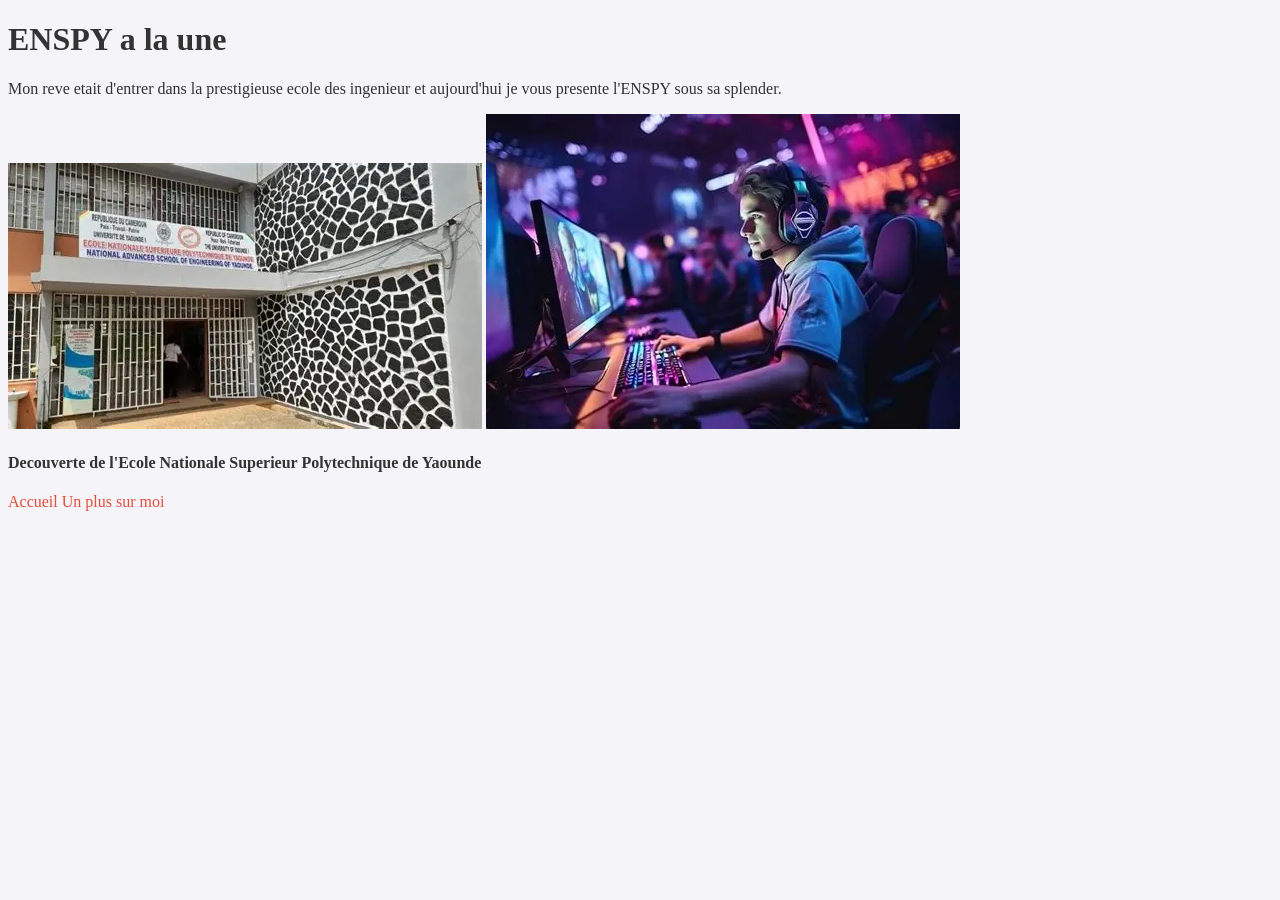
==== page2.html @ f5c3e8e7 "Mon premier site" ====
<!DOCTYPE html>
<html lang="en">
    <head>
        <meta charset="UTF-8"/>
        <meta name="viewport" content="width=device-width,initial-scale=1.0"/>
        <title>MON ENTRER A L'ENSPY</title>
        <link rel="stylesheet" href="style.css">
    </head>
    <body>
        <main>
            <h1>ENSPY a la une</h1>
            <p>Mon reve etait d'entrer dans la prestigieuse ecole des ingenieur et aujourd'hui je vous presente l'ENSPY sous sa splender.</p>
        </main>
        <img src="image/phtoENSPY.jpg" alt="photos de ENSPY">
        <img src="image/loisir2.jpg" alt="photos2 de ENSPY">
        <h4>Decouverte de l'Ecole Nationale Superieur Polytechnique de Yaounde</h4>
        <nav>
            <a href="index.html">Accueil</a>
            <a href="page3.html">Un plus sur moi</a>
        </nav>
    </body>
</html>
---- style.css ----
body {
    background-color: #f4f4f9; 
    color: #333333; 
}


a {
    color: #e74c3c; 
    text-decoration: none; 
}
a:hover {
    color: #c0392b; /* Rouge plus foncé */
}
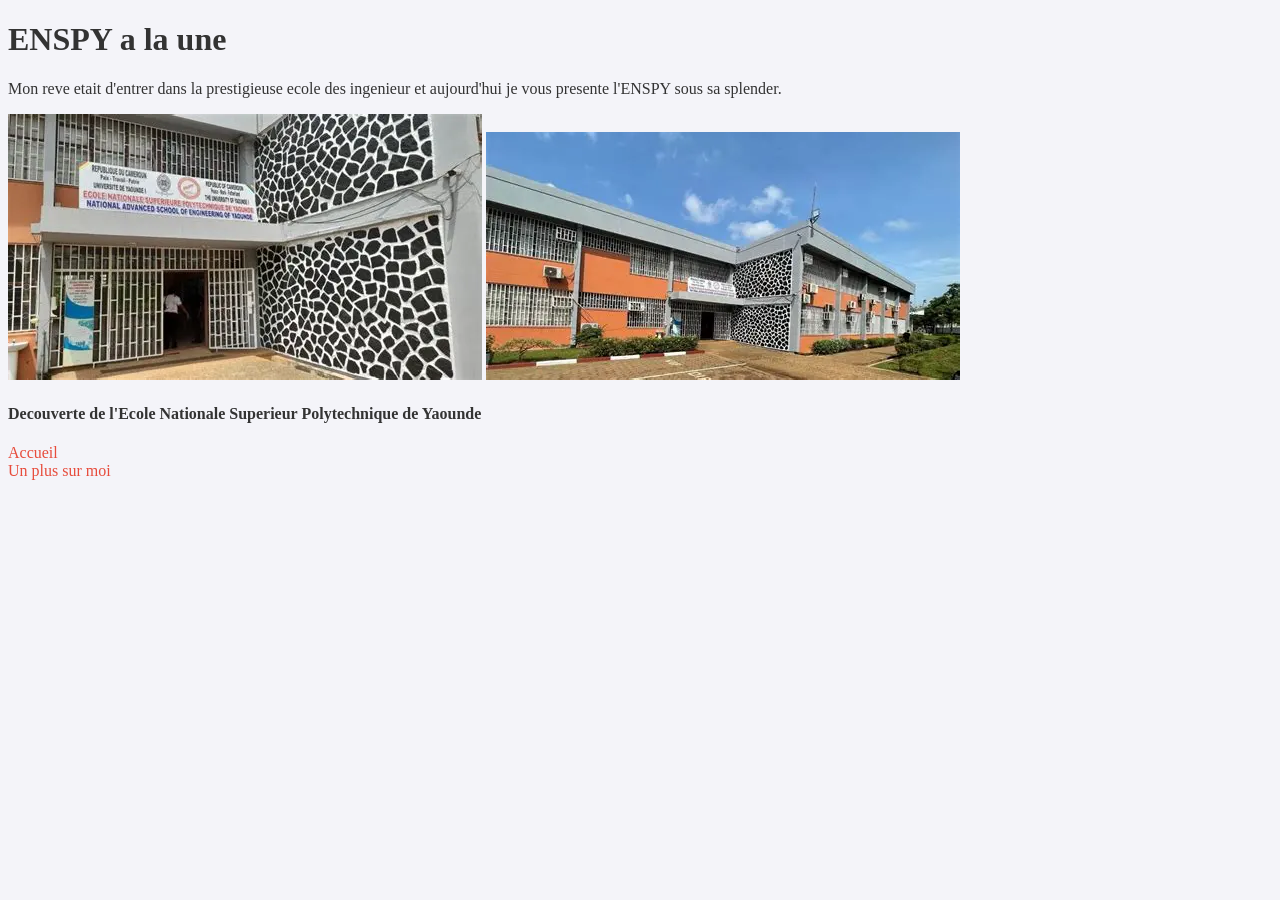
==== commit ebe9e926: "nouvelle mise a jours" ====
--- a/page2.html
+++ b/page2.html
@@ -12,10 +12,10 @@
             <p>Mon reve etait d'entrer dans la prestigieuse ecole des ingenieur et aujourd'hui je vous presente l'ENSPY sous sa splender.</p>
         </main>
         <img src="image/phtoENSPY.jpg" alt="photos de ENSPY">
-        <img src="image/loisir2.jpg" alt="photos2 de ENSPY">
+        <img src="image/photoENSPY2.jpg" alt="photos2 de ENSPY">
         <h4>Decouverte de l'Ecole Nationale Superieur Polytechnique de Yaounde</h4>
         <nav>
-            <a href="index.html">Accueil</a>
+            <a href="index.html">Accueil</a><br>
             <a href="page3.html">Un plus sur moi</a>
         </nav>
     </body>
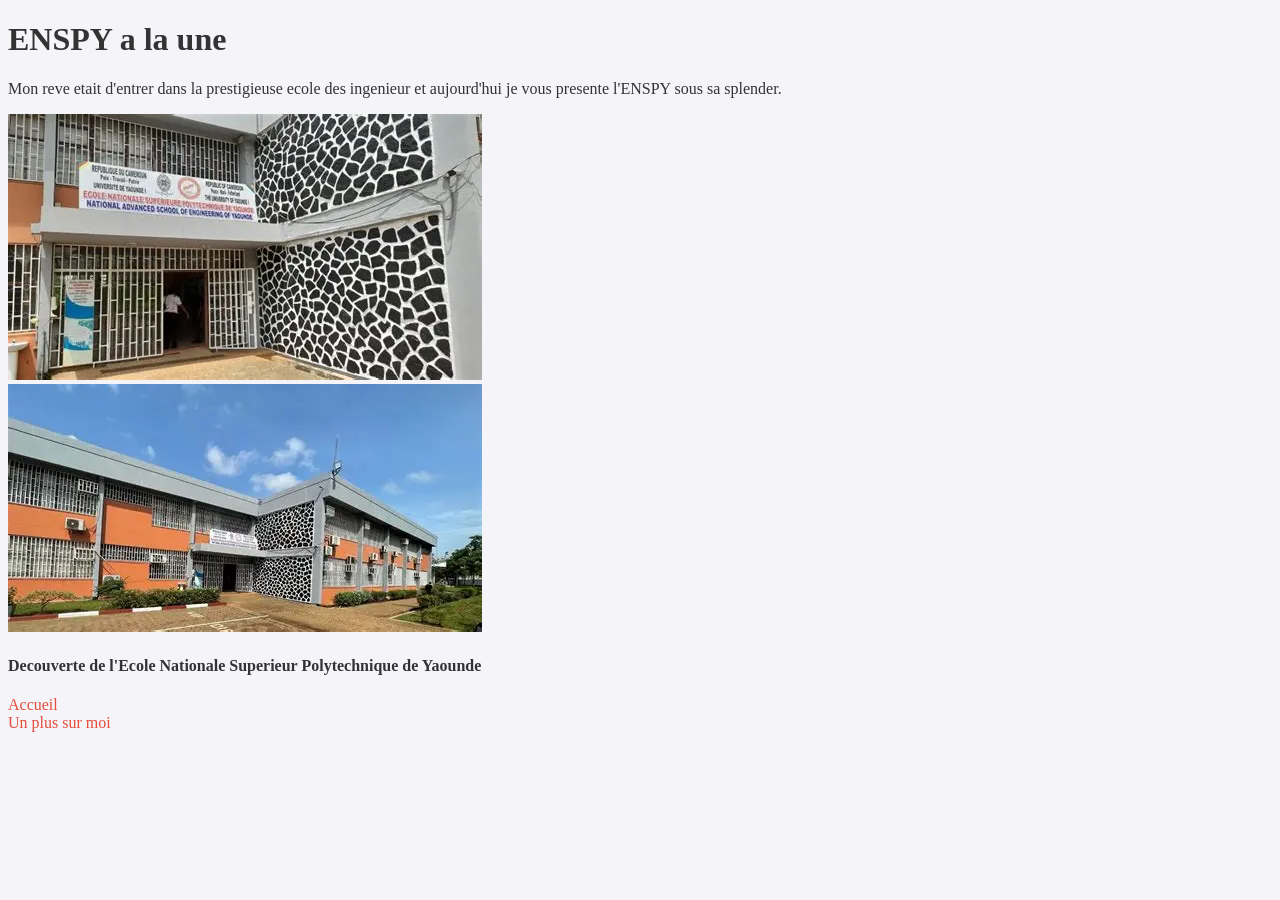
==== commit 366fc833: "nouvelle version" ====
--- a/page2.html
+++ b/page2.html
@@ -11,7 +11,7 @@
             <h1>ENSPY a la une</h1>
             <p>Mon reve etait d'entrer dans la prestigieuse ecole des ingenieur et aujourd'hui je vous presente l'ENSPY sous sa splender.</p>
         </main>
-        <img src="image/phtoENSPY.jpg" alt="photos de ENSPY">
+        <img src="image/phtoENSPY.jpg" alt="photos de ENSPY"><br>
         <img src="image/photoENSPY2.jpg" alt="photos2 de ENSPY">
         <h4>Decouverte de l'Ecole Nationale Superieur Polytechnique de Yaounde</h4>
         <nav>
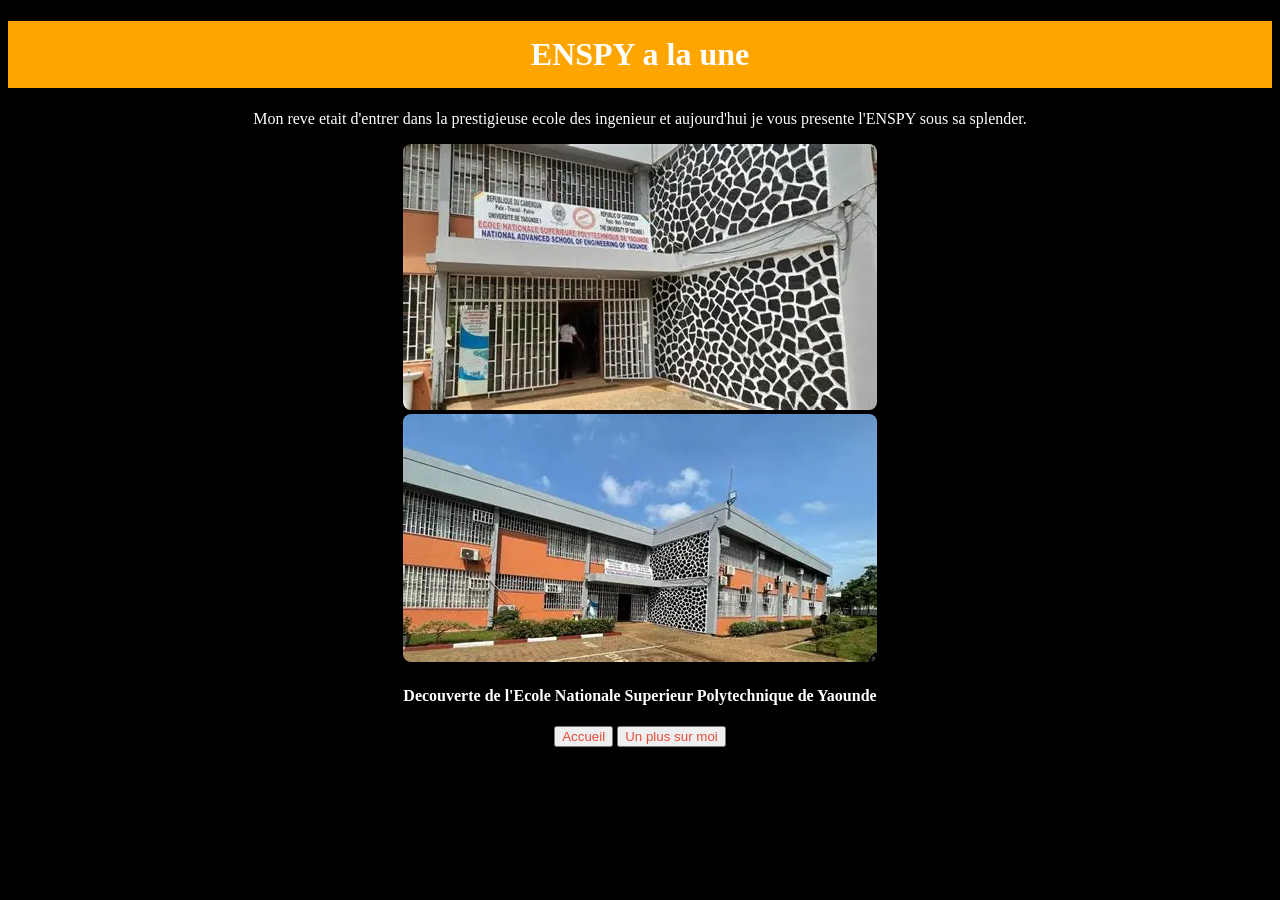
==== commit d9702061: "noveau mise à jour" ====
--- a/page2.html
+++ b/page2.html
@@ -7,16 +7,19 @@
         <link rel="stylesheet" href="style.css">
     </head>
     <body>
+        <center>
         <main>
+        
             <h1>ENSPY a la une</h1>
-            <p>Mon reve etait d'entrer dans la prestigieuse ecole des ingenieur et aujourd'hui je vous presente l'ENSPY sous sa splender.</p>
+            <p id="h21">Mon reve etait d'entrer dans la prestigieuse ecole des ingenieur et aujourd'hui je vous presente l'ENSPY sous sa splender.</p>
         </main>
         <img src="image/phtoENSPY.jpg" alt="photos de ENSPY"><br>
         <img src="image/photoENSPY2.jpg" alt="photos2 de ENSPY">
-        <h4>Decouverte de l'Ecole Nationale Superieur Polytechnique de Yaounde</h4>
+        <h4 id="h22">Decouverte de l'Ecole Nationale Superieur Polytechnique de Yaounde</h4>
         <nav>
-            <a href="index.html">Accueil</a><br>
-            <a href="page3.html">Un plus sur moi</a>
+            <button><a href="index.html">Accueil</a></button>
+            <button><a href="page3.html">Un plus sur moi</a></button>
+        </center>
         </nav>
     </body>
 </html>
--- a/style.css
+++ b/style.css
@@ -1,8 +1,8 @@
 
-body {
-    background-color: #f4f4f9; 
-    color: #333333; 
-}
+body{
+    background-color: black; 
+    color:black;
+     }
 
 
 a {
@@ -10,5 +10,37 @@
     text-decoration: none; 
 }
 a:hover {
-    color: #c0392b; /* Rouge plus foncé */
-}+    color:white;
+    background: orange;
+}
+h1{
+    color: white;;
+    background: orange;
+    padding: 15px;
+}
+#h11{
+    color: white;
+}
+#h12{
+    color: white;
+}
+#h21{
+    color: white;
+}
+#h22{
+    color: white;
+}
+#h31{
+    color: white;
+}
+#h32{
+    color: white;
+}
+img{
+    max-width: 100%;
+    border-radius: 8px;
+}
+img:hover {
+    box-shadow: 0 0 15 px orange;
+}
+
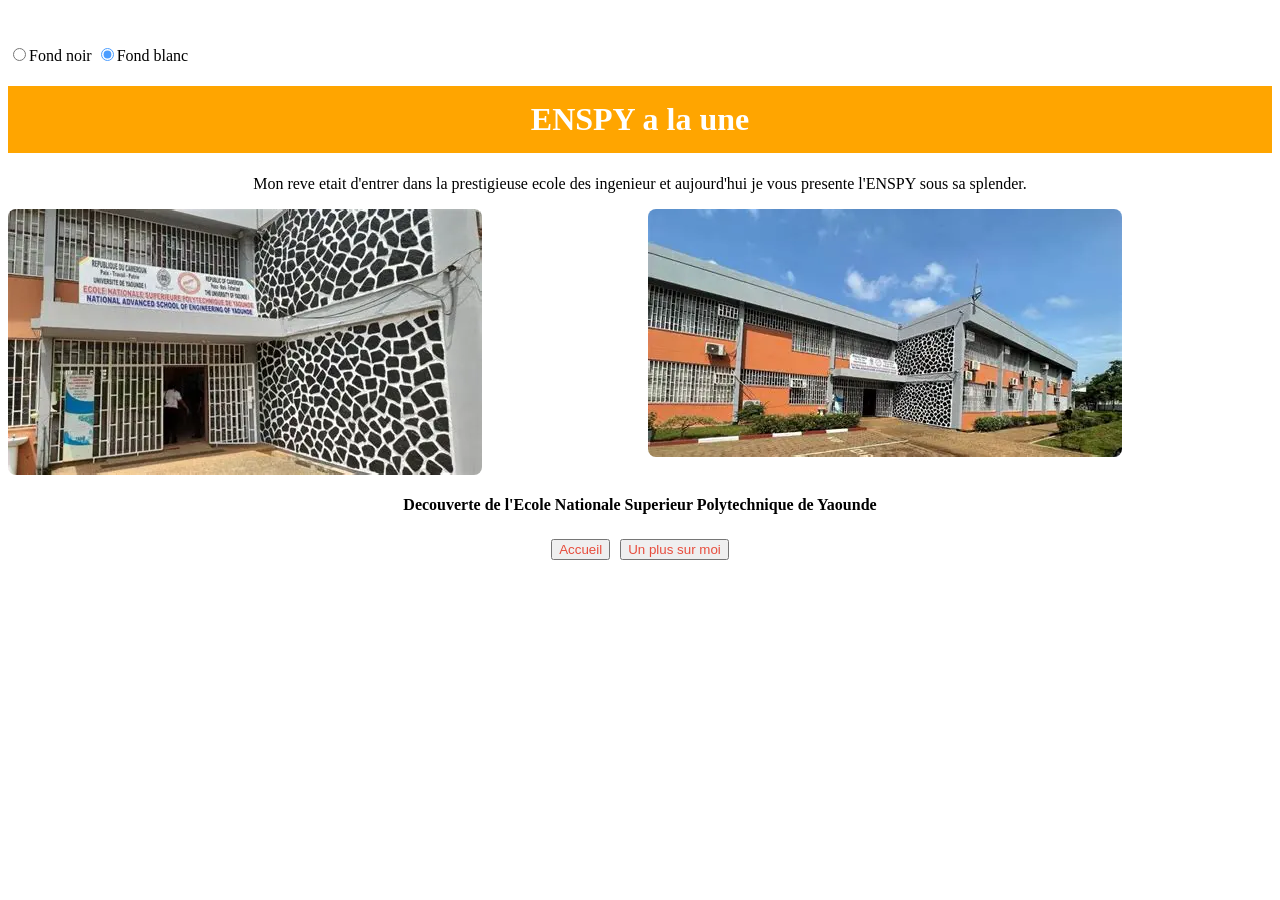
==== commit cb5f9d3e: "nouvelle mise au point" ====
--- a/page2.html
+++ b/page2.html
@@ -7,14 +7,20 @@
         <link rel="stylesheet" href="style.css">
     </head>
     <body>
+         <div class="choix>"
+            <label><input type="radio" name="fond" id="noir" rchecked>Fond noir</label>
+            <label><input type="radio" name="fond" id="blanc" checked>Fond blanc</label>
+        </div>
         <center>
         <main>
         
             <h1>ENSPY a la une</h1>
             <p id="h21">Mon reve etait d'entrer dans la prestigieuse ecole des ingenieur et aujourd'hui je vous presente l'ENSPY sous sa splender.</p>
         </main>
-        <img src="image/phtoENSPY.jpg" alt="photos de ENSPY"><br>
+        <div class="galerie">
+        <img src="image/phtoENSPY.jpg" alt="photos de ENSPY">
         <img src="image/photoENSPY2.jpg" alt="photos2 de ENSPY">
+        </div>
         <h4 id="h22">Decouverte de l'Ecole Nationale Superieur Polytechnique de Yaounde</h4>
         <nav>
             <button><a href="index.html">Accueil</a></button>
--- a/style.css
+++ b/style.css
@@ -1,9 +1,64 @@
 
 body{
     background-color: black; 
-    color:black;
      }
+body:has(#blanc:checked) {
+background:white;
+color:black;
+#h11 {
+    color: black;}
+#h12 {
+     color:black;   
+}
+#h13 {
+     color:black;   
+}
+#h21{
+    color: black;
+}
+#h22{
+    color: black;
+}
+#h31{
+    color: black;
+}
+#h32{
+    color: black;
+}
+}
+body:has(#noir:checked) {
+background:black;
+color:white;
+}
 
+@keyframes fondu {
+    from {opacity: 0;}
+    to   {opacity: 1;}
+}
+.choix{
+   margin-bottom: 20px; 
+}
+.choix label {
+    margin: 0 10px;
+    cursor: pointer;
+}
+.galerie {
+    display: grid;
+    grid-template-columns: repeat(auto-fit, minmax(220px,1fr));
+    gap: 15px;
+}
+.galerie {
+    margin: 0;
+    width:100%
+}
+nav {
+    display:flex;
+    justify-content: center;
+    flex-wrap: wrap;
+    gap: 10px;
+    margin-top: 25px
+
+}
 
 a {
     color: #e74c3c; 
@@ -21,6 +76,7 @@
 #h11{
     color: white;
 }
+
 #h12{
     color: white;
 }
@@ -43,4 +99,16 @@
 img:hover {
     box-shadow: 0 0 15 px orange;
 }
+footer {
+    margin-top:40px;
+    font-size: 0.9rem;
+    opacity: 0.7;
+    color: white;
+}
+#blanc{
+margin-top:40px;
+    font-size: 0.9rem;
+    opacity: 0.7;
+}
 
+
